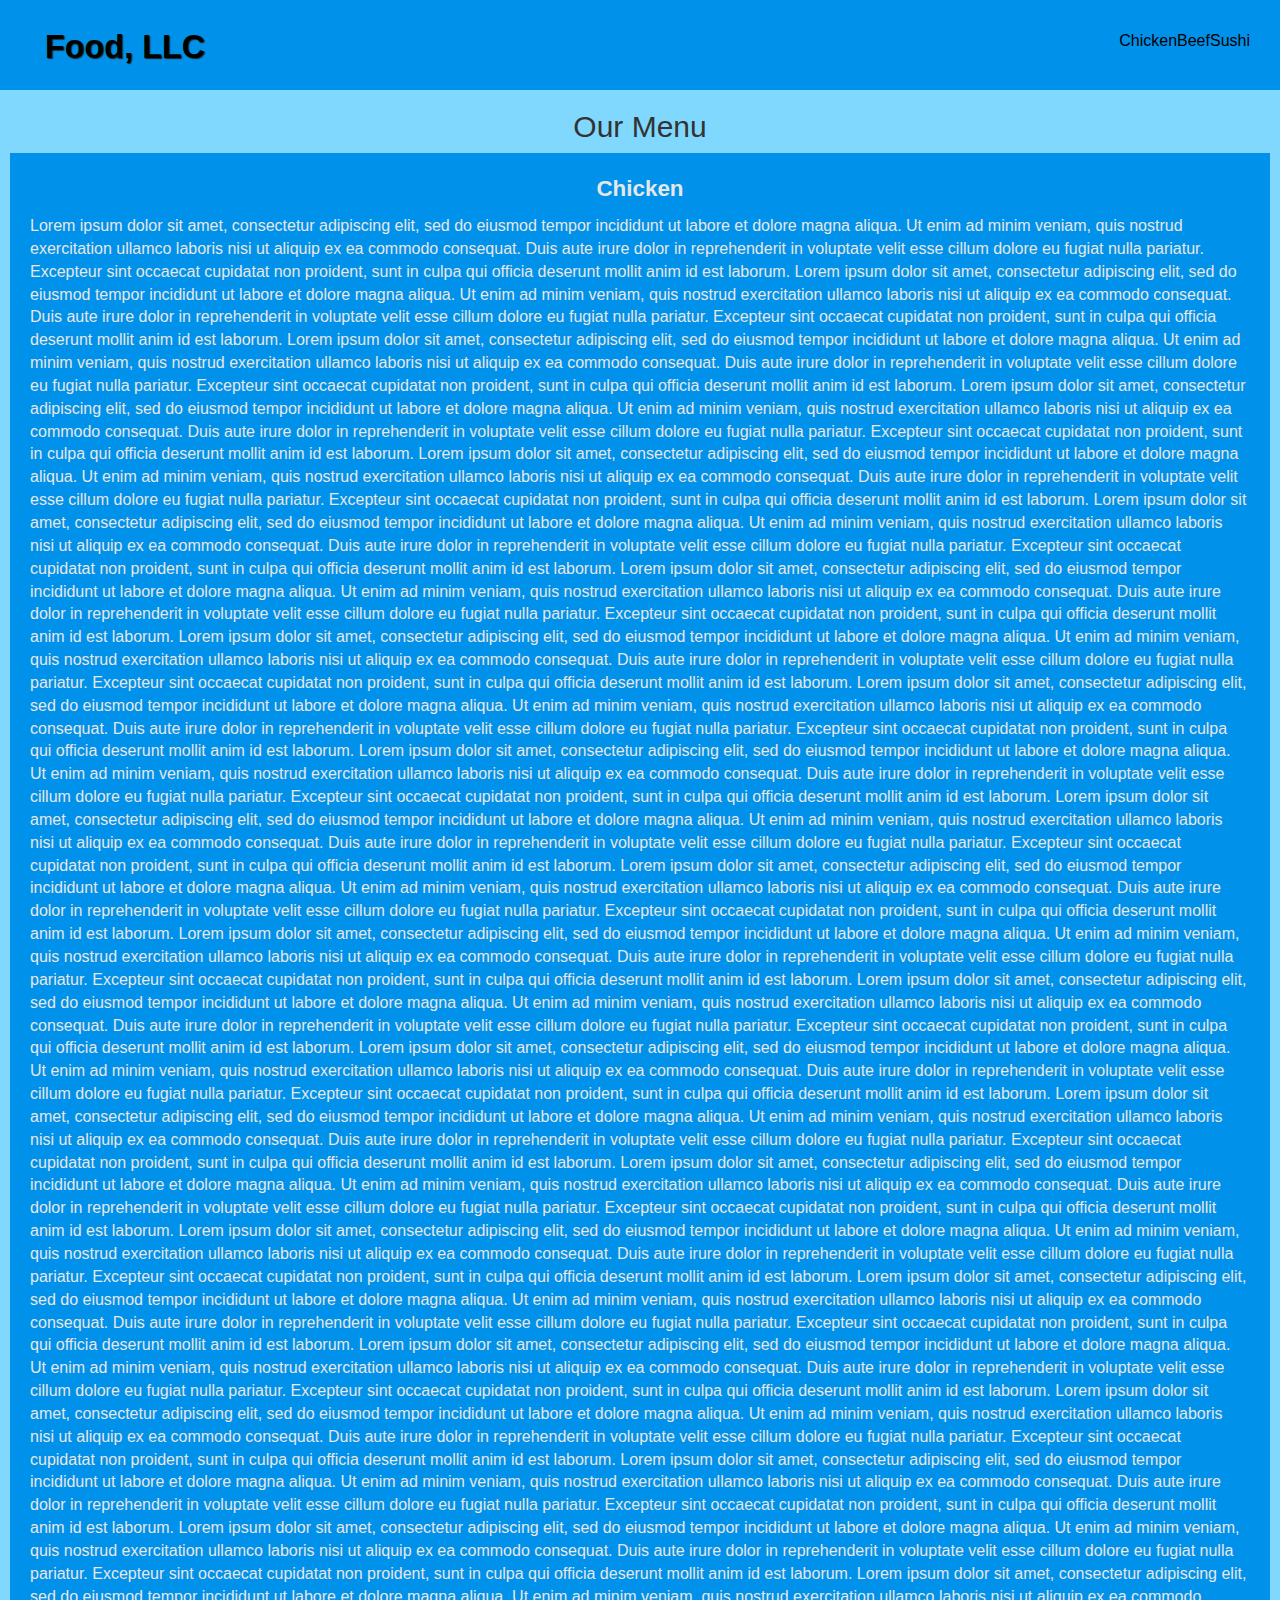
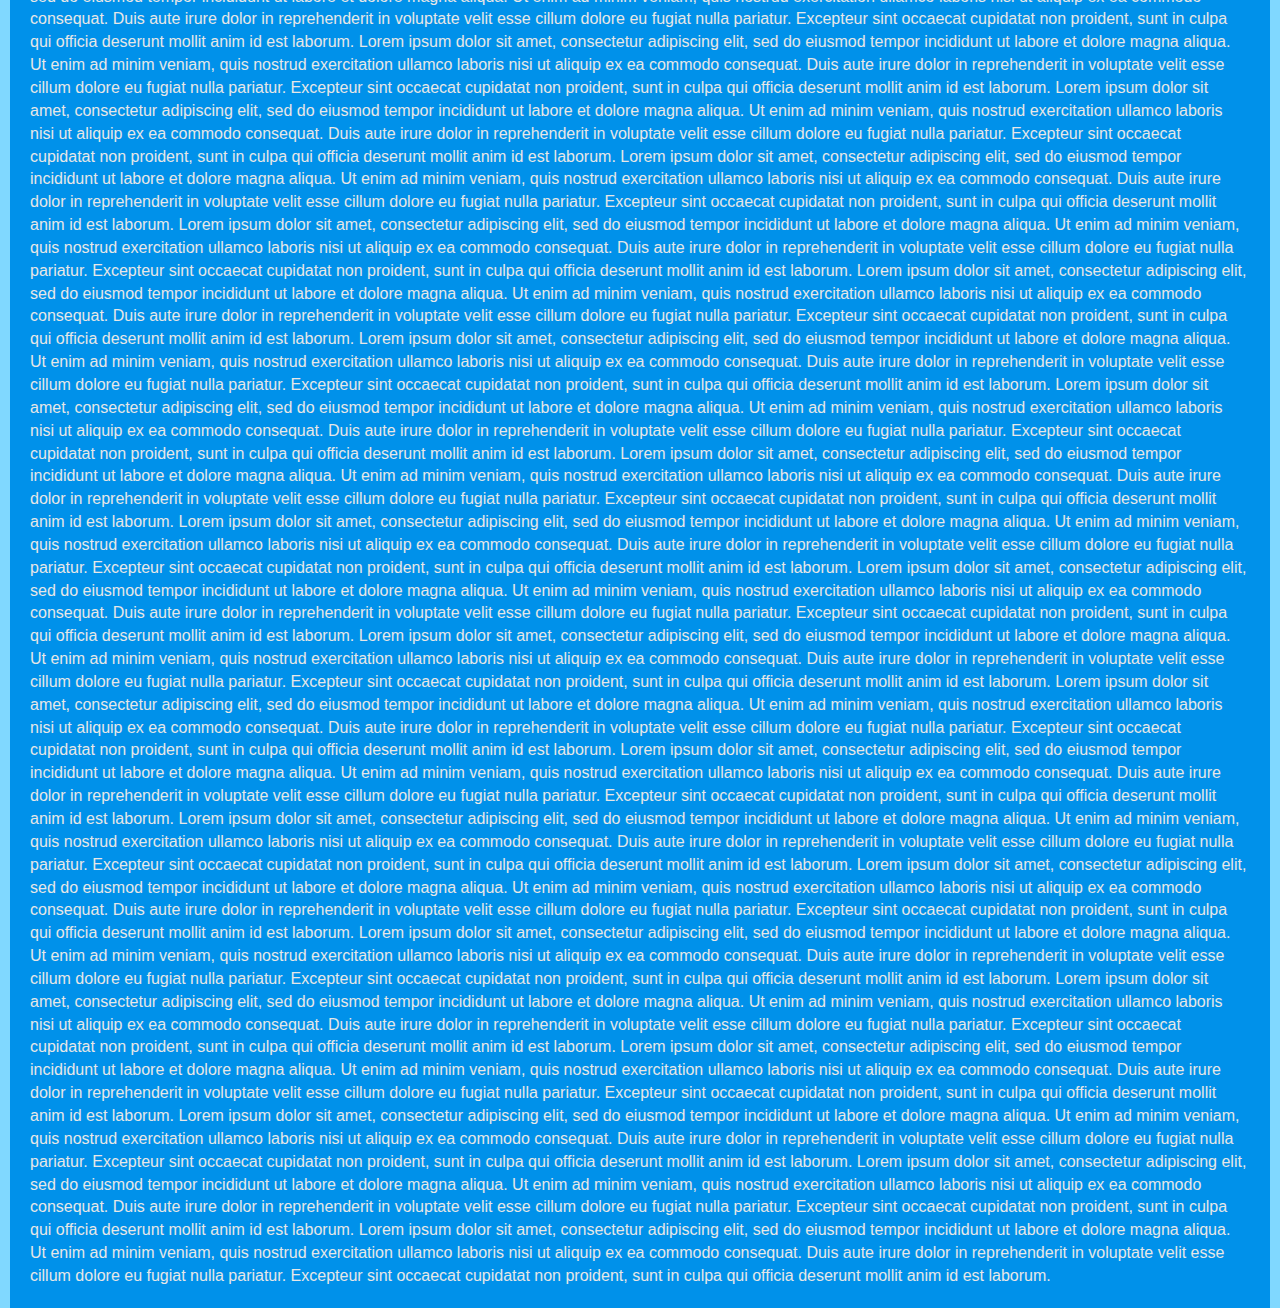
==== module3-solution/index.html @ 4064cd95 "module3 try 2" ====
<!doctype html>
<html lang="en">
  <head>
    <meta charset="utf-8">
    <meta http-equiv="X-UA-Compatible" content="IE=edge">
    <meta name="viewport" content="width=device-width, initial-scale=1">
    <title>Module 3 solution</title>
    <link rel="stylesheet" href="css/bootstrap.min.css">
    <link rel="stylesheet" href="css/styles.css">
  </head>
<body>
    <header>
        <nav id="header-nav" class="navbar navbar-default">
          <div class="containerfluid">
            <div class="navbar-header">
    
              <div class="navbar-brand">
                <a href="index.html"><h1>Food, LLC</h1></a>
              </div>
    
              <button type="button" class="navbar-toggle collapsed" data-toggle="collapse" data-target="#collapsable-nav" aria-expanded="false">
                <span class="sr-only">Toggle navigation</span>
                <span class="icon-bar"></span>
                <span class="icon-bar"></span>
                <span class="icon-bar"></span>
              </button>
            </div>
    
            <div id="collapsable-nav" class="collapse navbar-collapse">
               <ul id="nav-list" class="nav navbar-nav navbar-right">
                <li class="visable-xs">
                     Chicken
                </li>
                <li>
                    Beef
                </li>
                <li>
                    Sushi
                </li>
            
              </ul>
            </div>
          </div>
        </nav>
      </header>

      <h2 class="text-center">Our Menu</h2>

      <div class="containerfluid">
        <section>
            <p>Chicken</p>
            <p1>
                Lorem ipsum dolor sit amet, consectetur adipiscing elit, sed do eiusmod tempor incididunt ut labore et dolore magna aliqua. Ut enim ad minim veniam, quis nostrud exercitation ullamco laboris nisi ut aliquip ex ea commodo consequat. Duis aute irure dolor in reprehenderit in voluptate velit esse cillum dolore eu fugiat nulla pariatur. Excepteur sint occaecat cupidatat non proident, sunt in culpa qui officia deserunt mollit anim id est laborum.
                Lorem ipsum dolor sit amet, consectetur adipiscing elit, sed do eiusmod tempor incididunt ut labore et dolore magna aliqua. Ut enim ad minim veniam, quis nostrud exercitation ullamco laboris nisi ut aliquip ex ea commodo consequat. Duis aute irure dolor in reprehenderit in voluptate velit esse cillum dolore eu fugiat nulla pariatur. Excepteur sint occaecat cupidatat non proident, sunt in culpa qui officia deserunt mollit anim id est laborum.
                Lorem ipsum dolor sit amet, consectetur adipiscing elit, sed do eiusmod tempor incididunt ut labore et dolore magna aliqua. Ut enim ad minim veniam, quis nostrud exercitation ullamco laboris nisi ut aliquip ex ea commodo consequat. Duis aute irure dolor in reprehenderit in voluptate velit esse cillum dolore eu fugiat nulla pariatur. Excepteur sint occaecat cupidatat non proident, sunt in culpa qui officia deserunt mollit anim id est laborum.
                Lorem ipsum dolor sit amet, consectetur adipiscing elit, sed do eiusmod tempor incididunt ut labore et dolore magna aliqua. Ut enim ad minim veniam, quis nostrud exercitation ullamco laboris nisi ut aliquip ex ea commodo consequat. Duis aute irure dolor in reprehenderit in voluptate velit esse cillum dolore eu fugiat nulla pariatur. Excepteur sint occaecat cupidatat non proident, sunt in culpa qui officia deserunt mollit anim id est laborum.
                Lorem ipsum dolor sit amet, consectetur adipiscing elit, sed do eiusmod tempor incididunt ut labore et dolore magna aliqua. Ut enim ad minim veniam, quis nostrud exercitation ullamco laboris nisi ut aliquip ex ea commodo consequat. Duis aute irure dolor in reprehenderit in voluptate velit esse cillum dolore eu fugiat nulla pariatur. Excepteur sint occaecat cupidatat non proident, sunt in culpa qui officia deserunt mollit anim id est laborum.
                Lorem ipsum dolor sit amet, consectetur adipiscing elit, sed do eiusmod tempor incididunt ut labore et dolore magna aliqua. Ut enim ad minim veniam, quis nostrud exercitation ullamco laboris nisi ut aliquip ex ea commodo consequat. Duis aute irure dolor in reprehenderit in voluptate velit esse cillum dolore eu fugiat nulla pariatur. Excepteur sint occaecat cupidatat non proident, sunt in culpa qui officia deserunt mollit anim id est laborum.
                Lorem ipsum dolor sit amet, consectetur adipiscing elit, sed do eiusmod tempor incididunt ut labore et dolore magna aliqua. Ut enim ad minim veniam, quis nostrud exercitation ullamco laboris nisi ut aliquip ex ea commodo consequat. Duis aute irure dolor in reprehenderit in voluptate velit esse cillum dolore eu fugiat nulla pariatur. Excepteur sint occaecat cupidatat non proident, sunt in culpa qui officia deserunt mollit anim id est laborum.
                Lorem ipsum dolor sit amet, consectetur adipiscing elit, sed do eiusmod tempor incididunt ut labore et dolore magna aliqua. Ut enim ad minim veniam, quis nostrud exercitation ullamco laboris nisi ut aliquip ex ea commodo consequat. Duis aute irure dolor in reprehenderit in voluptate velit esse cillum dolore eu fugiat nulla pariatur. Excepteur sint occaecat cupidatat non proident, sunt in culpa qui officia deserunt mollit anim id est laborum.
                Lorem ipsum dolor sit amet, consectetur adipiscing elit, sed do eiusmod tempor incididunt ut labore et dolore magna aliqua. Ut enim ad minim veniam, quis nostrud exercitation ullamco laboris nisi ut aliquip ex ea commodo consequat. Duis aute irure dolor in reprehenderit in voluptate velit esse cillum dolore eu fugiat nulla pariatur. Excepteur sint occaecat cupidatat non proident, sunt in culpa qui officia deserunt mollit anim id est laborum.
                Lorem ipsum dolor sit amet, consectetur adipiscing elit, sed do eiusmod tempor incididunt ut labore et dolore magna aliqua. Ut enim ad minim veniam, quis nostrud exercitation ullamco laboris nisi ut aliquip ex ea commodo consequat. Duis aute irure dolor in reprehenderit in voluptate velit esse cillum dolore eu fugiat nulla pariatur. Excepteur sint occaecat cupidatat non proident, sunt in culpa qui officia deserunt mollit anim id est laborum.
                Lorem ipsum dolor sit amet, consectetur adipiscing elit, sed do eiusmod tempor incididunt ut labore et dolore magna aliqua. Ut enim ad minim veniam, quis nostrud exercitation ullamco laboris nisi ut aliquip ex ea commodo consequat. Duis aute irure dolor in reprehenderit in voluptate velit esse cillum dolore eu fugiat nulla pariatur. Excepteur sint occaecat cupidatat non proident, sunt in culpa qui officia deserunt mollit anim id est laborum.
                Lorem ipsum dolor sit amet, consectetur adipiscing elit, sed do eiusmod tempor incididunt ut labore et dolore magna aliqua. Ut enim ad minim veniam, quis nostrud exercitation ullamco laboris nisi ut aliquip ex ea commodo consequat. Duis aute irure dolor in reprehenderit in voluptate velit esse cillum dolore eu fugiat nulla pariatur. Excepteur sint occaecat cupidatat non proident, sunt in culpa qui officia deserunt mollit anim id est laborum.
                Lorem ipsum dolor sit amet, consectetur adipiscing elit, sed do eiusmod tempor incididunt ut labore et dolore magna aliqua. Ut enim ad minim veniam, quis nostrud exercitation ullamco laboris nisi ut aliquip ex ea commodo consequat. Duis aute irure dolor in reprehenderit in voluptate velit esse cillum dolore eu fugiat nulla pariatur. Excepteur sint occaecat cupidatat non proident, sunt in culpa qui officia deserunt mollit anim id est laborum.
                Lorem ipsum dolor sit amet, consectetur adipiscing elit, sed do eiusmod tempor incididunt ut labore et dolore magna aliqua. Ut enim ad minim veniam, quis nostrud exercitation ullamco laboris nisi ut aliquip ex ea commodo consequat. Duis aute irure dolor in reprehenderit in voluptate velit esse cillum dolore eu fugiat nulla pariatur. Excepteur sint occaecat cupidatat non proident, sunt in culpa qui officia deserunt mollit anim id est laborum.
                Lorem ipsum dolor sit amet, consectetur adipiscing elit, sed do eiusmod tempor incididunt ut labore et dolore magna aliqua. Ut enim ad minim veniam, quis nostrud exercitation ullamco laboris nisi ut aliquip ex ea commodo consequat. Duis aute irure dolor in reprehenderit in voluptate velit esse cillum dolore eu fugiat nulla pariatur. Excepteur sint occaecat cupidatat non proident, sunt in culpa qui officia deserunt mollit anim id est laborum.
                Lorem ipsum dolor sit amet, consectetur adipiscing elit, sed do eiusmod tempor incididunt ut labore et dolore magna aliqua. Ut enim ad minim veniam, quis nostrud exercitation ullamco laboris nisi ut aliquip ex ea commodo consequat. Duis aute irure dolor in reprehenderit in voluptate velit esse cillum dolore eu fugiat nulla pariatur. Excepteur sint occaecat cupidatat non proident, sunt in culpa qui officia deserunt mollit anim id est laborum.
                Lorem ipsum dolor sit amet, consectetur adipiscing elit, sed do eiusmod tempor incididunt ut labore et dolore magna aliqua. Ut enim ad minim veniam, quis nostrud exercitation ullamco laboris nisi ut aliquip ex ea commodo consequat. Duis aute irure dolor in reprehenderit in voluptate velit esse cillum dolore eu fugiat nulla pariatur. Excepteur sint occaecat cupidatat non proident, sunt in culpa qui officia deserunt mollit anim id est laborum.
                Lorem ipsum dolor sit amet, consectetur adipiscing elit, sed do eiusmod tempor incididunt ut labore et dolore magna aliqua. Ut enim ad minim veniam, quis nostrud exercitation ullamco laboris nisi ut aliquip ex ea commodo consequat. Duis aute irure dolor in reprehenderit in voluptate velit esse cillum dolore eu fugiat nulla pariatur. Excepteur sint occaecat cupidatat non proident, sunt in culpa qui officia deserunt mollit anim id est laborum.
                Lorem ipsum dolor sit amet, consectetur adipiscing elit, sed do eiusmod tempor incididunt ut labore et dolore magna aliqua. Ut enim ad minim veniam, quis nostrud exercitation ullamco laboris nisi ut aliquip ex ea commodo consequat. Duis aute irure dolor in reprehenderit in voluptate velit esse cillum dolore eu fugiat nulla pariatur. Excepteur sint occaecat cupidatat non proident, sunt in culpa qui officia deserunt mollit anim id est laborum.
                Lorem ipsum dolor sit amet, consectetur adipiscing elit, sed do eiusmod tempor incididunt ut labore et dolore magna aliqua. Ut enim ad minim veniam, quis nostrud exercitation ullamco laboris nisi ut aliquip ex ea commodo consequat. Duis aute irure dolor in reprehenderit in voluptate velit esse cillum dolore eu fugiat nulla pariatur. Excepteur sint occaecat cupidatat non proident, sunt in culpa qui officia deserunt mollit anim id est laborum.
                Lorem ipsum dolor sit amet, consectetur adipiscing elit, sed do eiusmod tempor incididunt ut labore et dolore magna aliqua. Ut enim ad minim veniam, quis nostrud exercitation ullamco laboris nisi ut aliquip ex ea commodo consequat. Duis aute irure dolor in reprehenderit in voluptate velit esse cillum dolore eu fugiat nulla pariatur. Excepteur sint occaecat cupidatat non proident, sunt in culpa qui officia deserunt mollit anim id est laborum.
                Lorem ipsum dolor sit amet, consectetur adipiscing elit, sed do eiusmod tempor incididunt ut labore et dolore magna aliqua. Ut enim ad minim veniam, quis nostrud exercitation ullamco laboris nisi ut aliquip ex ea commodo consequat. Duis aute irure dolor in reprehenderit in voluptate velit esse cillum dolore eu fugiat nulla pariatur. Excepteur sint occaecat cupidatat non proident, sunt in culpa qui officia deserunt mollit anim id est laborum.
                Lorem ipsum dolor sit amet, consectetur adipiscing elit, sed do eiusmod tempor incididunt ut labore et dolore magna aliqua. Ut enim ad minim veniam, quis nostrud exercitation ullamco laboris nisi ut aliquip ex ea commodo consequat. Duis aute irure dolor in reprehenderit in voluptate velit esse cillum dolore eu fugiat nulla pariatur. Excepteur sint occaecat cupidatat non proident, sunt in culpa qui officia deserunt mollit anim id est laborum.
                Lorem ipsum dolor sit amet, consectetur adipiscing elit, sed do eiusmod tempor incididunt ut labore et dolore magna aliqua. Ut enim ad minim veniam, quis nostrud exercitation ullamco laboris nisi ut aliquip ex ea commodo consequat. Duis aute irure dolor in reprehenderit in voluptate velit esse cillum dolore eu fugiat nulla pariatur. Excepteur sint occaecat cupidatat non proident, sunt in culpa qui officia deserunt mollit anim id est laborum.
                Lorem ipsum dolor sit amet, consectetur adipiscing elit, sed do eiusmod tempor incididunt ut labore et dolore magna aliqua. Ut enim ad minim veniam, quis nostrud exercitation ullamco laboris nisi ut aliquip ex ea commodo consequat. Duis aute irure dolor in reprehenderit in voluptate velit esse cillum dolore eu fugiat nulla pariatur. Excepteur sint occaecat cupidatat non proident, sunt in culpa qui officia deserunt mollit anim id est laborum.
                Lorem ipsum dolor sit amet, consectetur adipiscing elit, sed do eiusmod tempor incididunt ut labore et dolore magna aliqua. Ut enim ad minim veniam, quis nostrud exercitation ullamco laboris nisi ut aliquip ex ea commodo consequat. Duis aute irure dolor in reprehenderit in voluptate velit esse cillum dolore eu fugiat nulla pariatur. Excepteur sint occaecat cupidatat non proident, sunt in culpa qui officia deserunt mollit anim id est laborum.
                Lorem ipsum dolor sit amet, consectetur adipiscing elit, sed do eiusmod tempor incididunt ut labore et dolore magna aliqua. Ut enim ad minim veniam, quis nostrud exercitation ullamco laboris nisi ut aliquip ex ea commodo consequat. Duis aute irure dolor in reprehenderit in voluptate velit esse cillum dolore eu fugiat nulla pariatur. Excepteur sint occaecat cupidatat non proident, sunt in culpa qui officia deserunt mollit anim id est laborum.
                Lorem ipsum dolor sit amet, consectetur adipiscing elit, sed do eiusmod tempor incididunt ut labore et dolore magna aliqua. Ut enim ad minim veniam, quis nostrud exercitation ullamco laboris nisi ut aliquip ex ea commodo consequat. Duis aute irure dolor in reprehenderit in voluptate velit esse cillum dolore eu fugiat nulla pariatur. Excepteur sint occaecat cupidatat non proident, sunt in culpa qui officia deserunt mollit anim id est laborum.
                Lorem ipsum dolor sit amet, consectetur adipiscing elit, sed do eiusmod tempor incididunt ut labore et dolore magna aliqua. Ut enim ad minim veniam, quis nostrud exercitation ullamco laboris nisi ut aliquip ex ea commodo consequat. Duis aute irure dolor in reprehenderit in voluptate velit esse cillum dolore eu fugiat nulla pariatur. Excepteur sint occaecat cupidatat non proident, sunt in culpa qui officia deserunt mollit anim id est laborum.
                Lorem ipsum dolor sit amet, consectetur adipiscing elit, sed do eiusmod tempor incididunt ut labore et dolore magna aliqua. Ut enim ad minim veniam, quis nostrud exercitation ullamco laboris nisi ut aliquip ex ea commodo consequat. Duis aute irure dolor in reprehenderit in voluptate velit esse cillum dolore eu fugiat nulla pariatur. Excepteur sint occaecat cupidatat non proident, sunt in culpa qui officia deserunt mollit anim id est laborum.
                Lorem ipsum dolor sit amet, consectetur adipiscing elit, sed do eiusmod tempor incididunt ut labore et dolore magna aliqua. Ut enim ad minim veniam, quis nostrud exercitation ullamco laboris nisi ut aliquip ex ea commodo consequat. Duis aute irure dolor in reprehenderit in voluptate velit esse cillum dolore eu fugiat nulla pariatur. Excepteur sint occaecat cupidatat non proident, sunt in culpa qui officia deserunt mollit anim id est laborum.
                Lorem ipsum dolor sit amet, consectetur adipiscing elit, sed do eiusmod tempor incididunt ut labore et dolore magna aliqua. Ut enim ad minim veniam, quis nostrud exercitation ullamco laboris nisi ut aliquip ex ea commodo consequat. Duis aute irure dolor in reprehenderit in voluptate velit esse cillum dolore eu fugiat nulla pariatur. Excepteur sint occaecat cupidatat non proident, sunt in culpa qui officia deserunt mollit anim id est laborum.
                Lorem ipsum dolor sit amet, consectetur adipiscing elit, sed do eiusmod tempor incididunt ut labore et dolore magna aliqua. Ut enim ad minim veniam, quis nostrud exercitation ullamco laboris nisi ut aliquip ex ea commodo consequat. Duis aute irure dolor in reprehenderit in voluptate velit esse cillum dolore eu fugiat nulla pariatur. Excepteur sint occaecat cupidatat non proident, sunt in culpa qui officia deserunt mollit anim id est laborum.
                Lorem ipsum dolor sit amet, consectetur adipiscing elit, sed do eiusmod tempor incididunt ut labore et dolore magna aliqua. Ut enim ad minim veniam, quis nostrud exercitation ullamco laboris nisi ut aliquip ex ea commodo consequat. Duis aute irure dolor in reprehenderit in voluptate velit esse cillum dolore eu fugiat nulla pariatur. Excepteur sint occaecat cupidatat non proident, sunt in culpa qui officia deserunt mollit anim id est laborum.
                Lorem ipsum dolor sit amet, consectetur adipiscing elit, sed do eiusmod tempor incididunt ut labore et dolore magna aliqua. Ut enim ad minim veniam, quis nostrud exercitation ullamco laboris nisi ut aliquip ex ea commodo consequat. Duis aute irure dolor in reprehenderit in voluptate velit esse cillum dolore eu fugiat nulla pariatur. Excepteur sint occaecat cupidatat non proident, sunt in culpa qui officia deserunt mollit anim id est laborum.
                Lorem ipsum dolor sit amet, consectetur adipiscing elit, sed do eiusmod tempor incididunt ut labore et dolore magna aliqua. Ut enim ad minim veniam, quis nostrud exercitation ullamco laboris nisi ut aliquip ex ea commodo consequat. Duis aute irure dolor in reprehenderit in voluptate velit esse cillum dolore eu fugiat nulla pariatur. Excepteur sint occaecat cupidatat non proident, sunt in culpa qui officia deserunt mollit anim id est laborum.
                Lorem ipsum dolor sit amet, consectetur adipiscing elit, sed do eiusmod tempor incididunt ut labore et dolore magna aliqua. Ut enim ad minim veniam, quis nostrud exercitation ullamco laboris nisi ut aliquip ex ea commodo consequat. Duis aute irure dolor in reprehenderit in voluptate velit esse cillum dolore eu fugiat nulla pariatur. Excepteur sint occaecat cupidatat non proident, sunt in culpa qui officia deserunt mollit anim id est laborum.
                Lorem ipsum dolor sit amet, consectetur adipiscing elit, sed do eiusmod tempor incididunt ut labore et dolore magna aliqua. Ut enim ad minim veniam, quis nostrud exercitation ullamco laboris nisi ut aliquip ex ea commodo consequat. Duis aute irure dolor in reprehenderit in voluptate velit esse cillum dolore eu fugiat nulla pariatur. Excepteur sint occaecat cupidatat non proident, sunt in culpa qui officia deserunt mollit anim id est laborum.
                Lorem ipsum dolor sit amet, consectetur adipiscing elit, sed do eiusmod tempor incididunt ut labore et dolore magna aliqua. Ut enim ad minim veniam, quis nostrud exercitation ullamco laboris nisi ut aliquip ex ea commodo consequat. Duis aute irure dolor in reprehenderit in voluptate velit esse cillum dolore eu fugiat nulla pariatur. Excepteur sint occaecat cupidatat non proident, sunt in culpa qui officia deserunt mollit anim id est laborum.
                Lorem ipsum dolor sit amet, consectetur adipiscing elit, sed do eiusmod tempor incididunt ut labore et dolore magna aliqua. Ut enim ad minim veniam, quis nostrud exercitation ullamco laboris nisi ut aliquip ex ea commodo consequat. Duis aute irure dolor in reprehenderit in voluptate velit esse cillum dolore eu fugiat nulla pariatur. Excepteur sint occaecat cupidatat non proident, sunt in culpa qui officia deserunt mollit anim id est laborum.
                Lorem ipsum dolor sit amet, consectetur adipiscing elit, sed do eiusmod tempor incididunt ut labore et dolore magna aliqua. Ut enim ad minim veniam, quis nostrud exercitation ullamco laboris nisi ut aliquip ex ea commodo consequat. Duis aute irure dolor in reprehenderit in voluptate velit esse cillum dolore eu fugiat nulla pariatur. Excepteur sint occaecat cupidatat non proident, sunt in culpa qui officia deserunt mollit anim id est laborum.
                Lorem ipsum dolor sit amet, consectetur adipiscing elit, sed do eiusmod tempor incididunt ut labore et dolore magna aliqua. Ut enim ad minim veniam, quis nostrud exercitation ullamco laboris nisi ut aliquip ex ea commodo consequat. Duis aute irure dolor in reprehenderit in voluptate velit esse cillum dolore eu fugiat nulla pariatur. Excepteur sint occaecat cupidatat non proident, sunt in culpa qui officia deserunt mollit anim id est laborum.
                Lorem ipsum dolor sit amet, consectetur adipiscing elit, sed do eiusmod tempor incididunt ut labore et dolore magna aliqua. Ut enim ad minim veniam, quis nostrud exercitation ullamco laboris nisi ut aliquip ex ea commodo consequat. Duis aute irure dolor in reprehenderit in voluptate velit esse cillum dolore eu fugiat nulla pariatur. Excepteur sint occaecat cupidatat non proident, sunt in culpa qui officia deserunt mollit anim id est laborum.
                Lorem ipsum dolor sit amet, consectetur adipiscing elit, sed do eiusmod tempor incididunt ut labore et dolore magna aliqua. Ut enim ad minim veniam, quis nostrud exercitation ullamco laboris nisi ut aliquip ex ea commodo consequat. Duis aute irure dolor in reprehenderit in voluptate velit esse cillum dolore eu fugiat nulla pariatur. Excepteur sint occaecat cupidatat non proident, sunt in culpa qui officia deserunt mollit anim id est laborum.
                Lorem ipsum dolor sit amet, consectetur adipiscing elit, sed do eiusmod tempor incididunt ut labore et dolore magna aliqua. Ut enim ad minim veniam, quis nostrud exercitation ullamco laboris nisi ut aliquip ex ea commodo consequat. Duis aute irure dolor in reprehenderit in voluptate velit esse cillum dolore eu fugiat nulla pariatur. Excepteur sint occaecat cupidatat non proident, sunt in culpa qui officia deserunt mollit anim id est laborum.            
            </p1>
        </section>
      </div>
    
  <!-- jQuery (Bootstrap JS plugins depend on it) -->
  <script src="js/jquery-1.11.3.min.js"></script>
  <script src="js/bootstrap.min.js"></script>
  <script src="js/script.js"></script>
</body>
</html>
---- module3-solution/css/styles.css ----
body {
    font-size: 16px;
    background-color: #80D8FF    ;
    font-family: "Gill Sans", "Gill Sans MT", "Myriad Pro", "DejaVu Sans Condensed", Helvetica, Arial, "sans-serif";
  }
  

  #header-nav {
    background-color: #0091EA;
    border-radius: 0;
    border: 0;
    margin-bottom: 15px;
  }

  .navbar-brand {
    padding-top: 15px;
  }

  .navbar-brand h1 { 
    font-family: "Gill Sans", "Gill Sans MT", "Myriad Pro", "DejaVu Sans Condensed", Helvetica, Arial, "sans-serif";
    color: black;
    font-size: 1.8em;
    font-weight: bold;
    text-shadow: 1px 1px 1px #222;
    margin-top: 0;
    margin-bottom: 0;
    line-height: .75;
  }
  .navbar-brand a:hover, .navbar-brand a:focus {
    text-decoration: none;
  }
  #nav-list {
    margin-top: 10px;
    color: black;
    text-align: center;
  }
  #nav-list :hover {
    background: #80D8FF;
  }

  .navbar-header button.navbar-toggle, .navbar-header .icon-bar {
    border: 1px solid black;
  }
  .navbar-header button.navbar-toggle {
    clear: both;
    margin-top: -30px;
  }




  .containerfluid{
      background-color: #0091EA;
      color: #E7E7E7;
      padding: 20px;
      Margin-left: 10px;
      margin-right: 10px;
  }

p {
    text-align: center;
    font-weight: bold;
    font-size: 1.4em;
}
  

  /********** Medium devices only **********/
@media (min-width: 992px) {
   
}

/********** Small devices only **********/
@media (min-width: 768px) and (max-width: 991px) {
   
}

/********** Extra small devices only **********/
@media (max-width: 767px) {


}
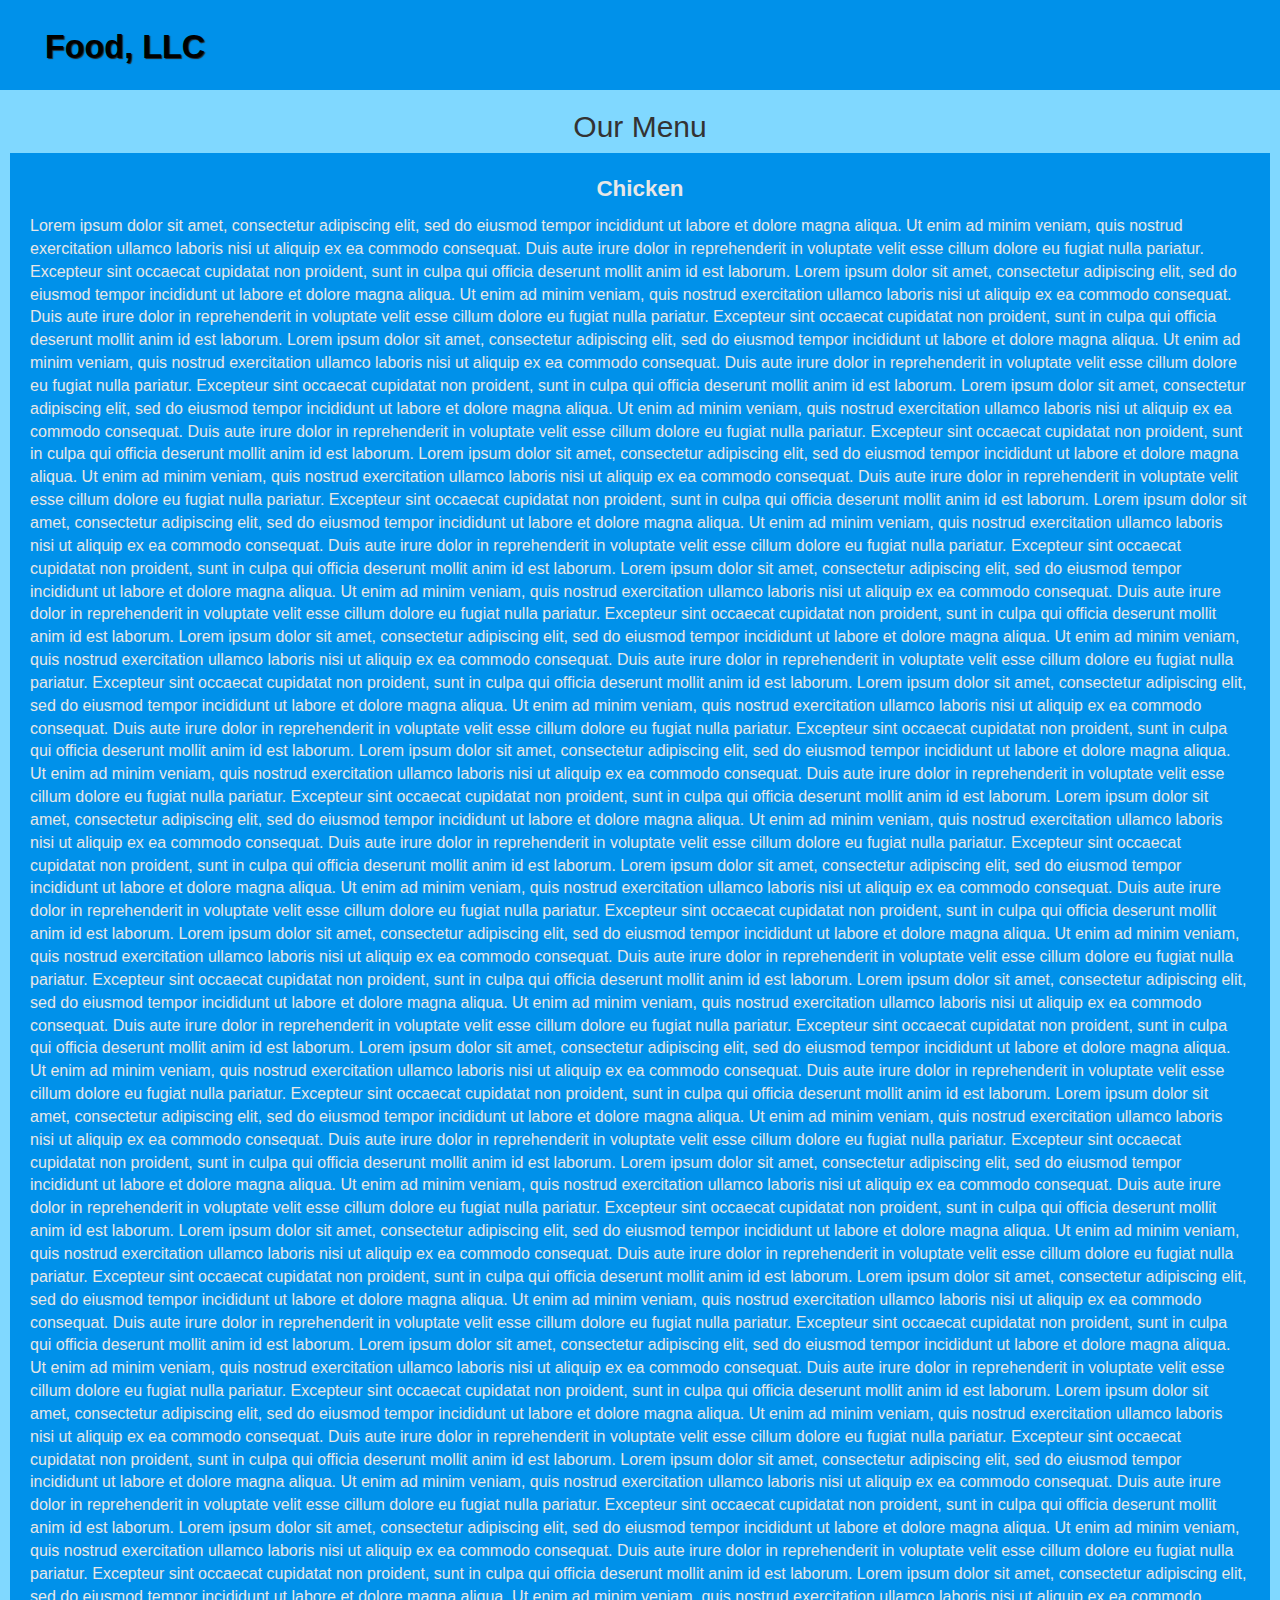
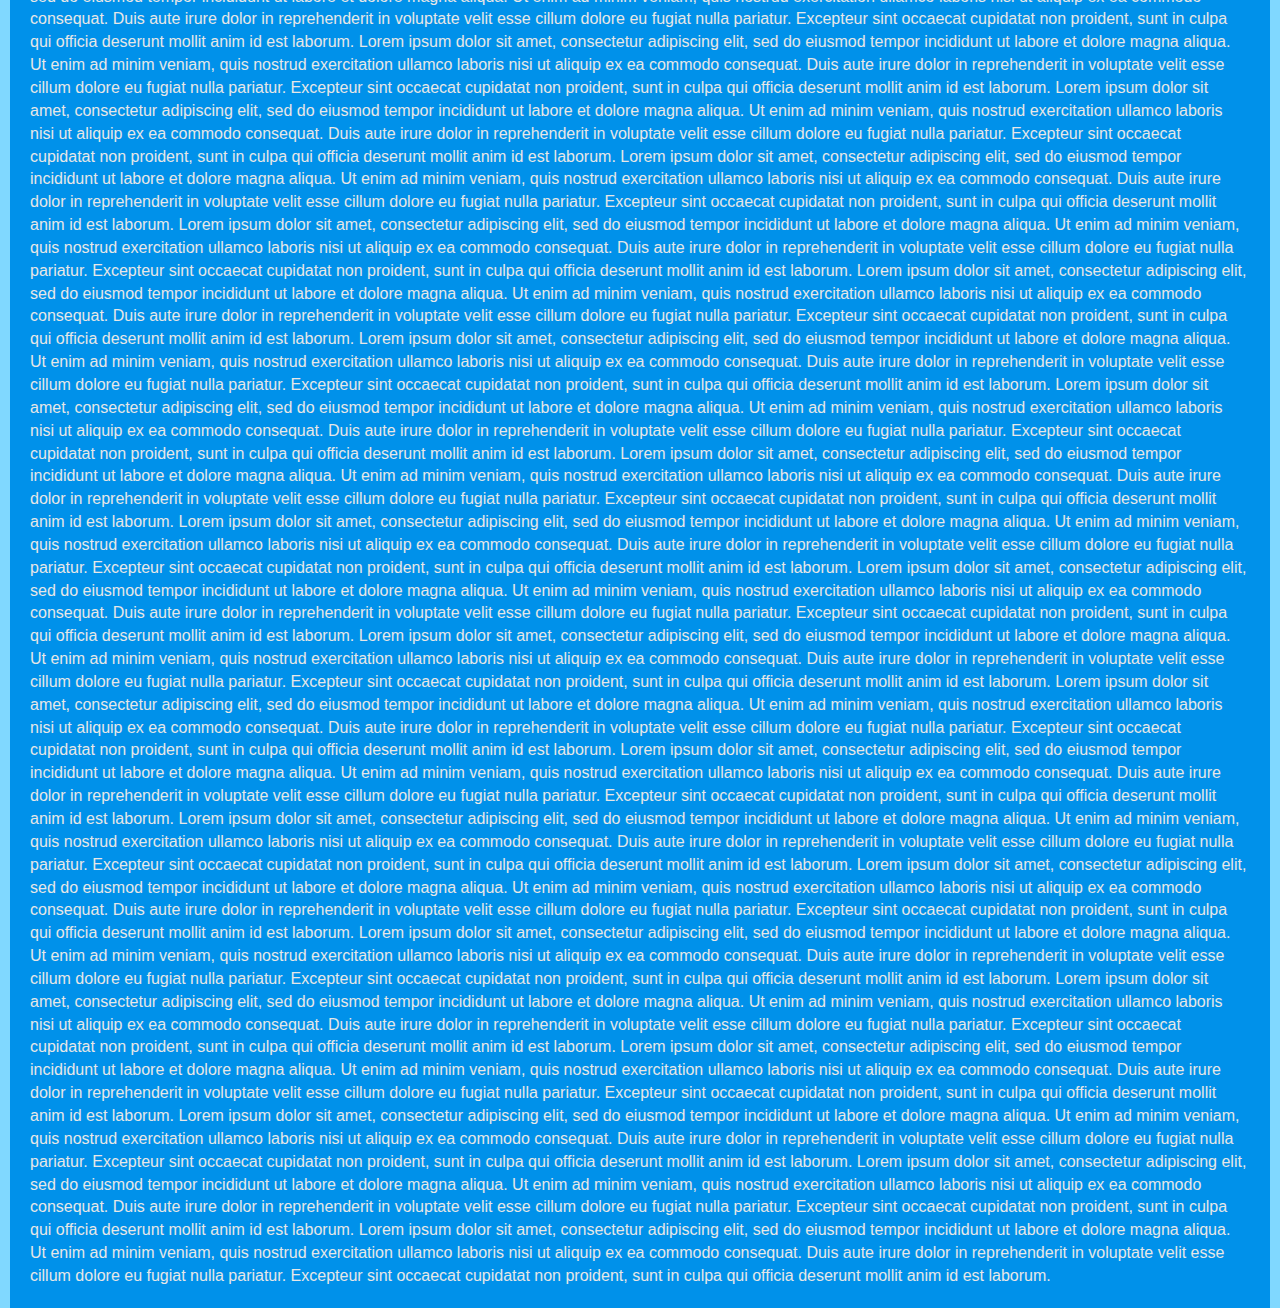
==== commit 65f66a74: "module 3 final" ====
--- a/module3-solution/index.html
+++ b/module3-solution/index.html
@@ -27,8 +27,8 @@
             </div>
     
             <div id="collapsable-nav" class="collapse navbar-collapse">
-               <ul id="nav-list" class="nav navbar-nav navbar-right">
-                <li class="visable-xs">
+               <ul id="nav-list" class="nav navbar-nav navbar-right hidden-sm hidden-md hidden-lg">
+                <li>
                      Chicken
                 </li>
                 <li>
--- a/module3-solution/css/styles.css
+++ b/module3-solution/css/styles.css
@@ -46,9 +46,6 @@
     margin-top: -30px;
   }
 
-
-
-
   .containerfluid{
       background-color: #0091EA;
       color: #E7E7E7;
